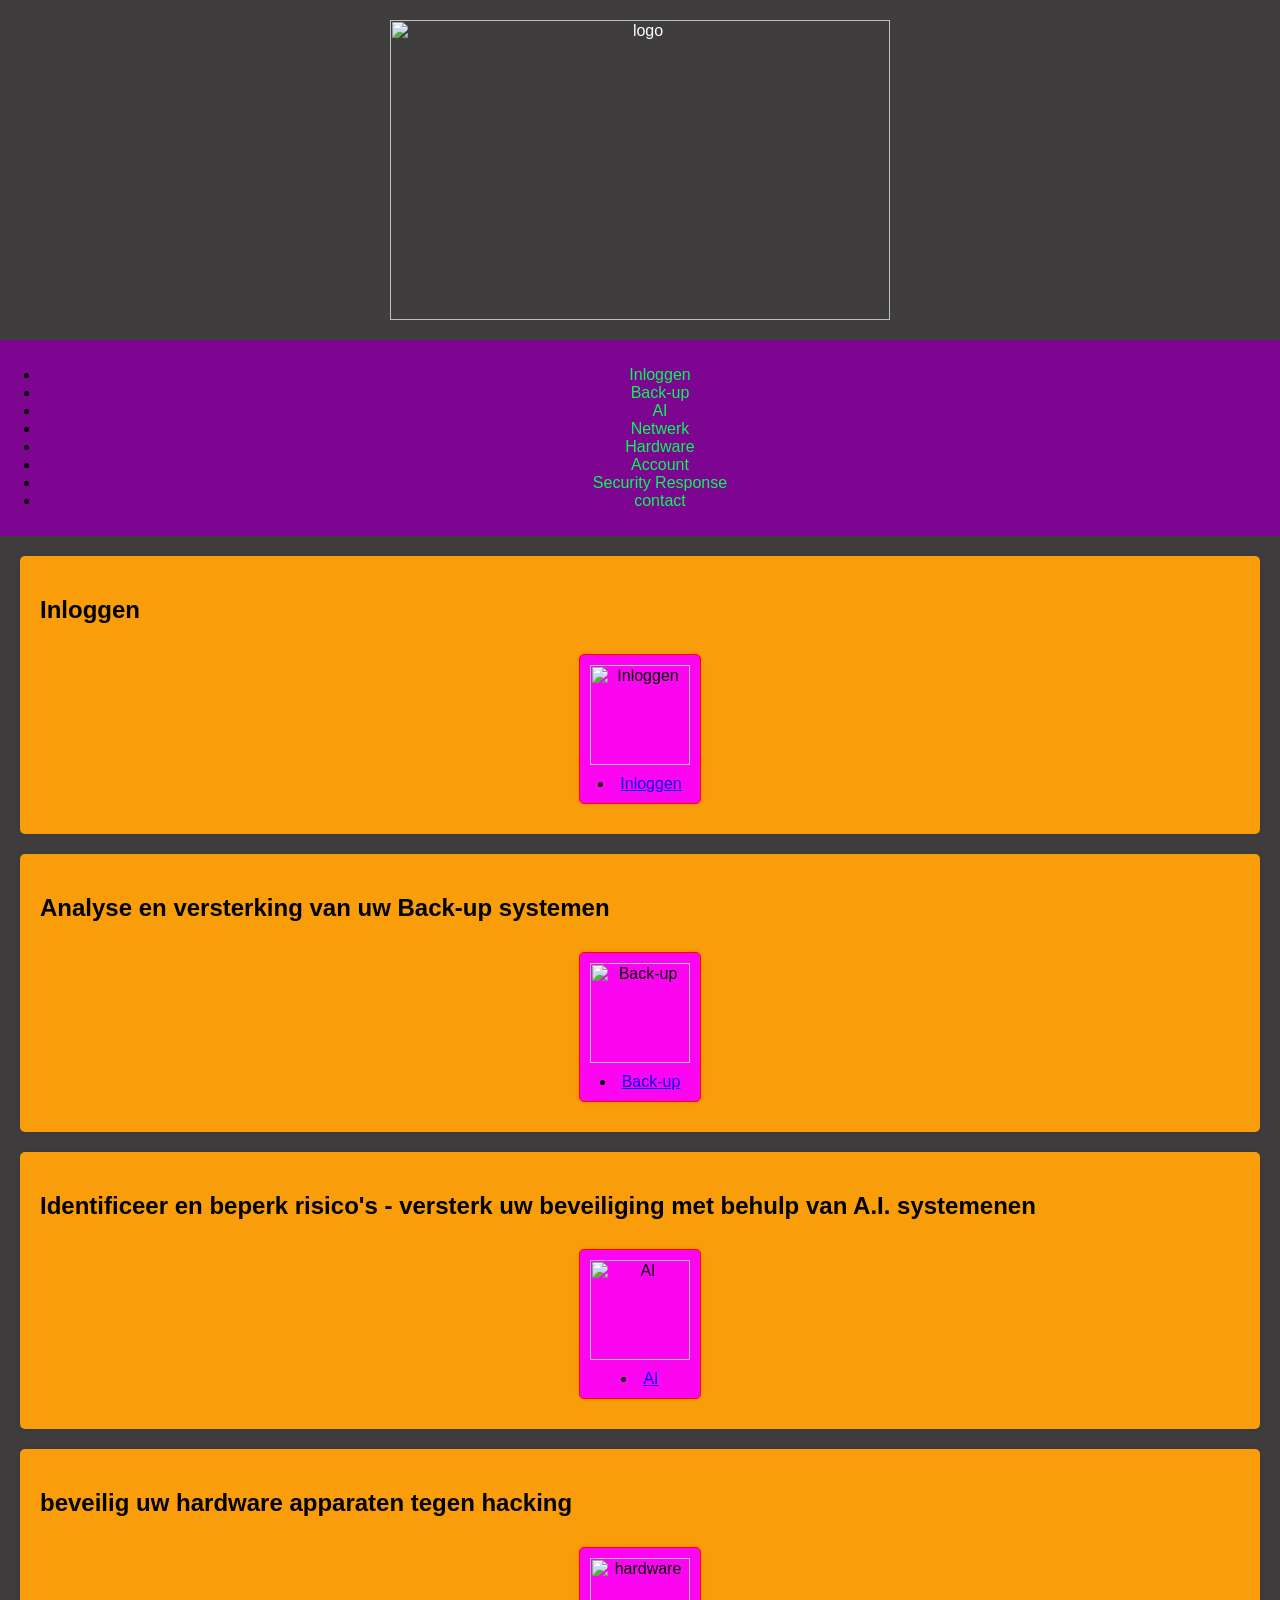
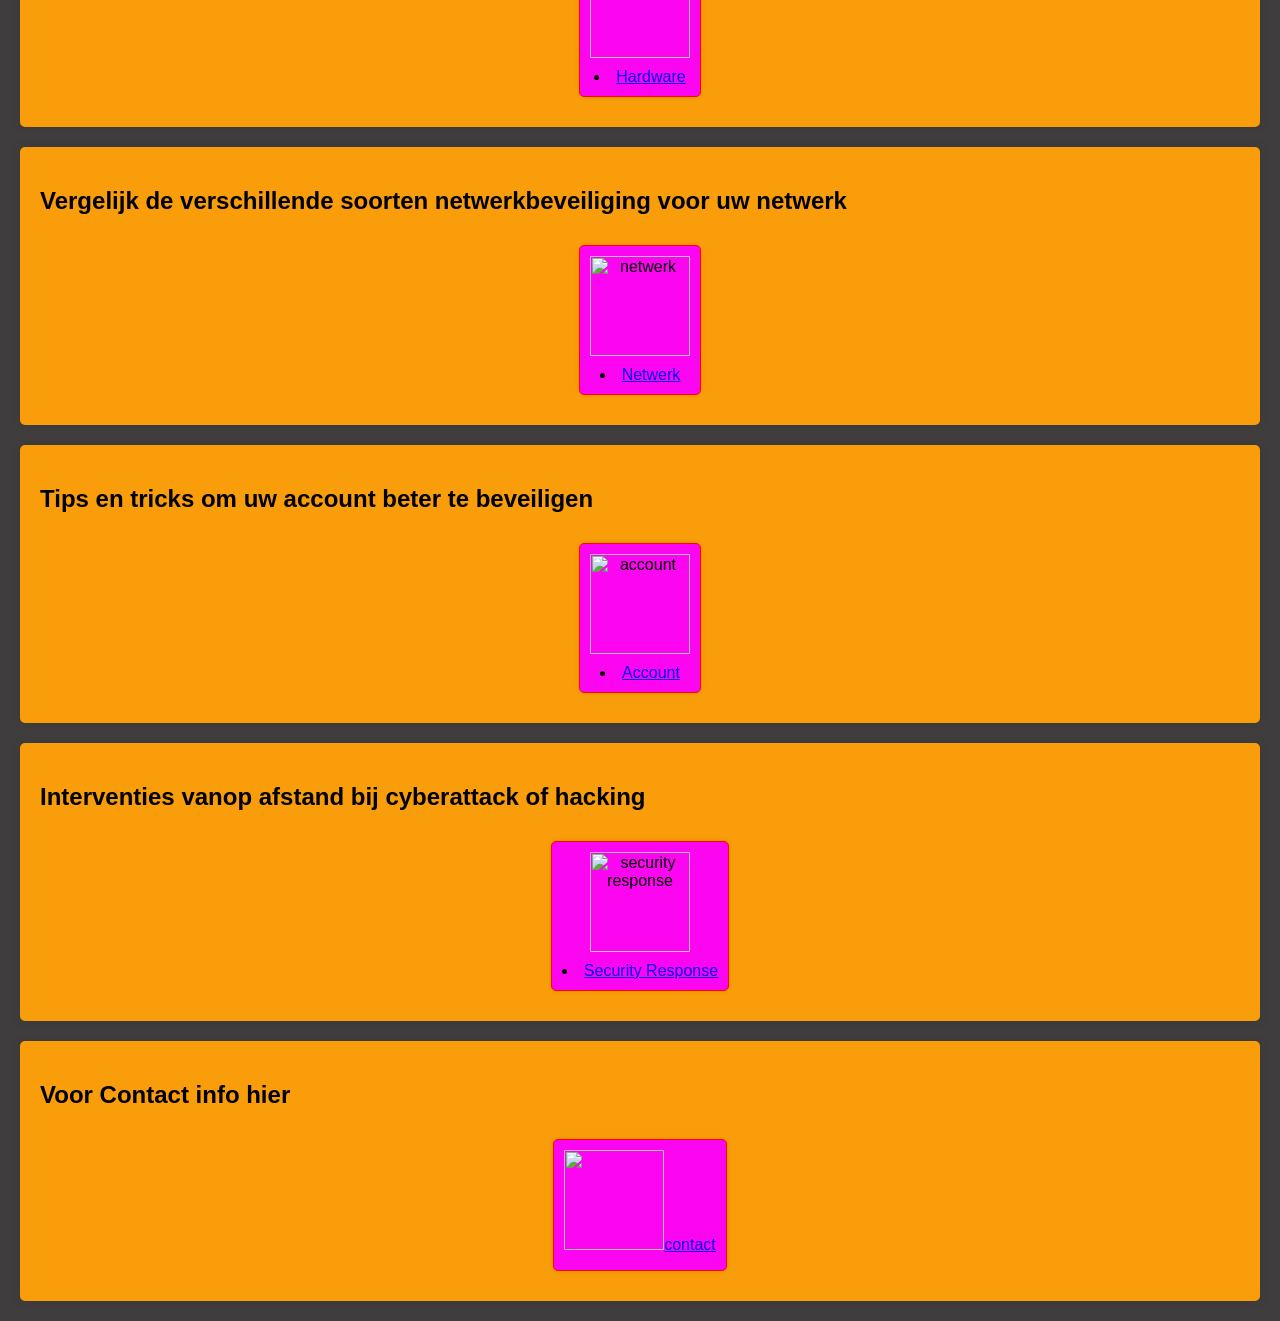
==== index.html @ 569c6f5d "....." ====
<head>
    <link rel="import" href="login.html">
    <link rel="import" href="backup.html">
    <link rel="import" href="AI.html">
    <link rel="import" href="netwerk.html">
    <link rel="import" href="hardware.html">
    <link rel="import" href="Account.html">
    <link rel="import" href="security response.html">
    <link rel="import" href="contact.html">
    <meta charset="UTF-8">
    <meta name="viewport" content="width=device-width, initial-scale=1.0">
    <title>Cyber Security</title>
    <style>
        body {
            font-family: Arial, sans-serif;
            margin: 0;
            padding: 0;
            background-color: #3f3d3d;
        }
        header {
            background-color: #ccccc;
            color: #fff;
            padding: 20px;
            text-align: center;
        }
        nav {
            background-color: #7e0591;
            padding: 10px 0;
            text-align: center;
        }
        nav a {
            color: #08f854;
            text-decoration: none;
            margin: 0 10px;
        }
        section {
            padding: 20px;
            margin: 20px;
            background-color: #f99d0a;
            border-radius: 5px;
            box-shadow: 0 0 10px rgba(0, 0, 0, 0.1);
        }
        .container {
            display: flex;
            flex-wrap: wrap;
            justify-content: center;
        }
        .box {
            margin: 10px;
            padding: 10px;
            text-align: center;
            border: 1px solid #fc0606;
            border-radius: 5px;
            background-color: #fc05f0;
            box-shadow: 0 0 5px rgba(0, 0, 0, 0.1);
        }
        .box img {
            width: 100px;
            height: 100px;
            margin-bottom: 10px;
        }
    </style>
</head>
<body>
    <header>
        <img src="C:\Users\ceule\Downloads\Home - Banner - JouwWeb_files\img_20240323_102517.jpg"alt="logo" width="500" height="300">
    </header>
    <nav>
        <ul>
            <li><a href="file:///C:/Users/ceule/OneDrive/Documenten/GitHub/23-24-web-intro-langlopende-taak-CeulemansDario/login.html">Inloggen</a></li>
            <li><a href="file:///C:/Users/ceule/OneDrive/Documenten/GitHub/23-24-web-intro-langlopende-taak-CeulemansDario/back%20up.html">Back-up</a></li>
            <li><a href="file:///C:/Users/ceule/OneDrive/Documenten/GitHub/23-24-web-intro-langlopende-taak-CeulemansDario/AI.html">AI</a></li>
            <li><a href="file:///C:/Users/ceule/OneDrive/Documenten/GitHub/23-24-web-intro-langlopende-taak-CeulemansDario/netwerk.html">Netwerk</a></li>
            <li><a href="file:///C:/Users/ceule/OneDrive/Documenten/GitHub/23-24-web-intro-langlopende-taak-CeulemansDario/hardware.html">Hardware</a></li>
            <li><a href="file:///C:/Users/ceule/OneDrive/Documenten/GitHub/23-24-web-intro-langlopende-taak-CeulemansDario/account.html">Account</a></li>
            <li><a href="file:///C:/Users/ceule/OneDrive/Documenten/GitHub/23-24-web-intro-langlopende-taak-CeulemansDario/security%20response.html">Security Response</a></li>
            <li><a href="file:///C:/Users/ceule/OneDrive/Documenten/GitHub/23-24-web-intro-langlopende-taak-CeulemansDario/contact.HTML">contact</a></li>
        </ul>
    </nav>
    <section id="login">
        <h2>Inloggen</h2>
        <div class="container">
            <div class="box">
                <img src="https://c8.alamy.com/comp/2BFNP8G/login-form-and-hacker-with-lock-on-dark-background-concept-of-cyber-attack-and-security-2BFNP8G.jpg" alt="Inloggen">
                <li><a href="file:///C:/Users/ceule/OneDrive/Documenten/GitHub/23-24-web-intro-langlopende-taak-CeulemansDario/login.html">Inloggen</a></li>
            </div>
        </div>
    </section>
    <section id="backup">
        <h2>Analyse en versterking van uw Back-up systemen</h2>
        <div class="container">
            <div class="box">
                <img src="https://th.bing.com/th/id/R.802479ac8ed4fec63c7a08fd2ade1270?rik=kvzztNeJcYv9Jw&pid=ImgRaw&r=0" alt="Back-up">
                <li><a href="file:///C:/Users/ceule/OneDrive/Documenten/GitHub/23-24-web-intro-langlopende-taak-CeulemansDario/back%20up.html">Back-up</a></li>
            </div>
        </div>
    </section>
    <section id="AI">
        <h2>Identificeer en beperk risico's - versterk uw beveiliging met behulp van A.I. systemenen</h2>
        <div class="container">
            <div class="box">
                <img src="https://em360tech.com/sites/default/files/2020-05/ai-cybersecurit--696x442.jpg" alt="AI">
                <li><a href="file:///C:/Users/ceule/OneDrive/Documenten/GitHub/23-24-web-intro-langlopende-taak-CeulemansDario/AI.html">AI</a></li>
            </div>
        </div>
    </section>
    <section id="Hardware">
        <h2>beveilig uw hardware apparaten tegen hacking </h2>
        <div class="container">
            <div class="box">
                <img src="https://images.idgesg.net/images/article/2017/10/thinkstockphotos-499123970-100738770-large.jpg" alt="hardware">
                <li><a href="file:///C:/Users/ceule/OneDrive/Documenten/GitHub/23-24-web-intro-langlopende-taak-CeulemansDario/hardware.html">Hardware</a></li>
            </div>
        </div>
    </section>
    <section id="netwerk">
        <h2>Vergelijk de verschillende soorten netwerkbeveiliging voor uw netwerk</h2>
        <div class="container">
            <div class="box">
                <img src="https://th.bing.com/th/id/R.ae34522661c3f897d792fcd0ab2c2efa?rik=BBo66tmIPTQrsw&pid=ImgRaw&r=0" alt="netwerk">
                <li><a href="file:///C:/Users/ceule/OneDrive/Documenten/GitHub/23-24-web-intro-langlopende-taak-CeulemansDario/netwerk.html">Netwerk</a></li>
            </div>
        </div>
    </section>
    <section id="account">
        <h2>Tips en tricks om uw account beter te beveiligen</h2>
        <div class="container">
            <div class="box">
                <img src="https://th.bing.com/th/id/OIP.TC0epwJ-tPRjHt5fRzi1DgHaGP?rs=1&pid=ImgDetMain" alt="account">
                <li><a href="file:///C:/Users/ceule/OneDrive/Documenten/GitHub/23-24-web-intro-langlopende-taak-CeulemansDario/account.html">Account</a></li>
            </div>
        </div>
    </section>
    <section id="security response">
        <h2>Interventies vanop afstand bij cyberattack of hacking </h2>
        <div class="container">
            <div class="box">
                <img src="https://th.bing.com/th/id/R.6b7fc1943b0284b460fcf612e30cbfcd?rik=vFZ7ph8jHfdFgQ&pid=ImgRaw&r=0" alt="security response">
                <li><a href="file:///C:/Users/ceule/OneDrive/Documenten/GitHub/23-24-web-intro-langlopende-taak-CeulemansDario/security%20response.html">Security Response</a></li>
            </div>
        </div>
    </section>
    <section id="Contact">
        <h2>Voor Contact info hier</h2>
        <div class="container">
            <div class="box">
                <img src="https://th.bing.com/th/id/R.6e1d50c6901342918e2399e478324d16?rik=aOow2qhnU%2fVfpg&pid=ImgRaw&r=0"
                <li><a href="file:///C:/Users/ceule/OneDrive/Documenten/GitHub/23-24-web-intro-langlopende-taak-CeulemansDario/contact.HTML">contact</a></li>
            </div>
        </div>
    </section>
    
</body>
</html>
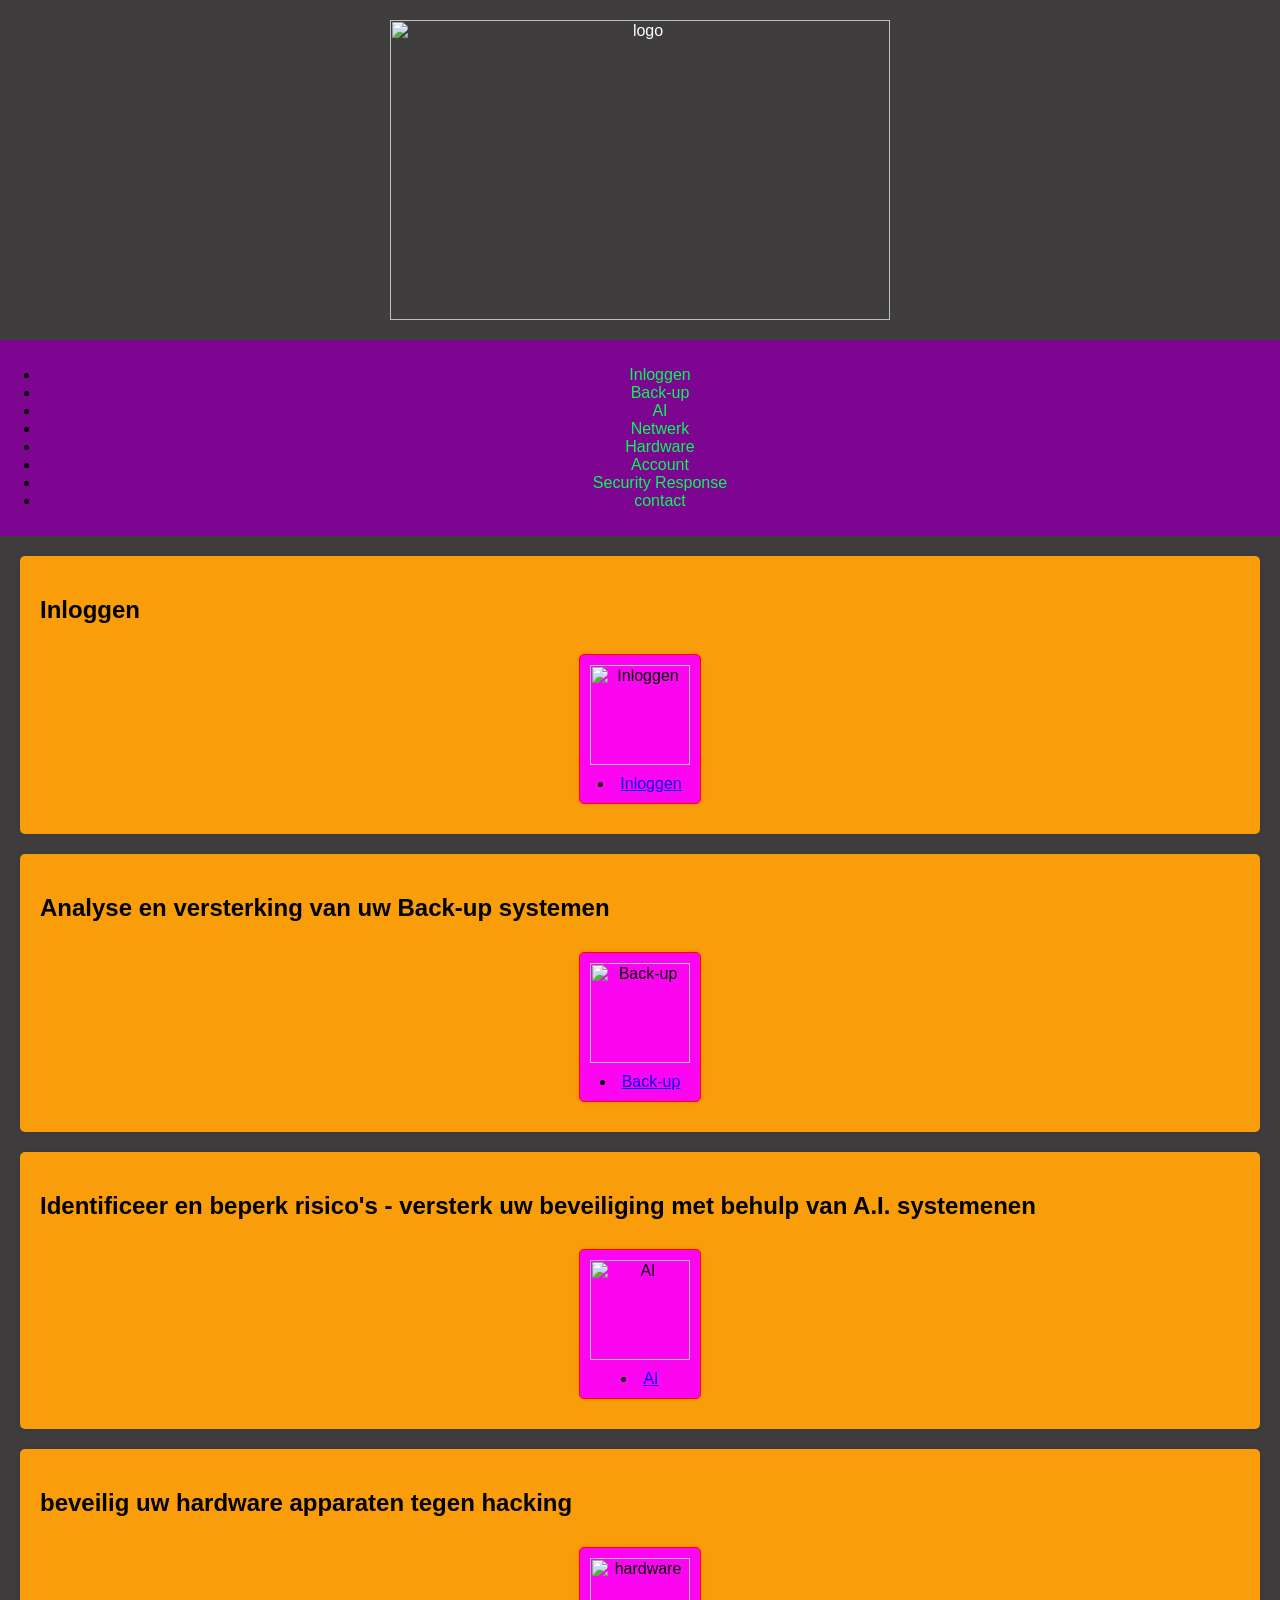
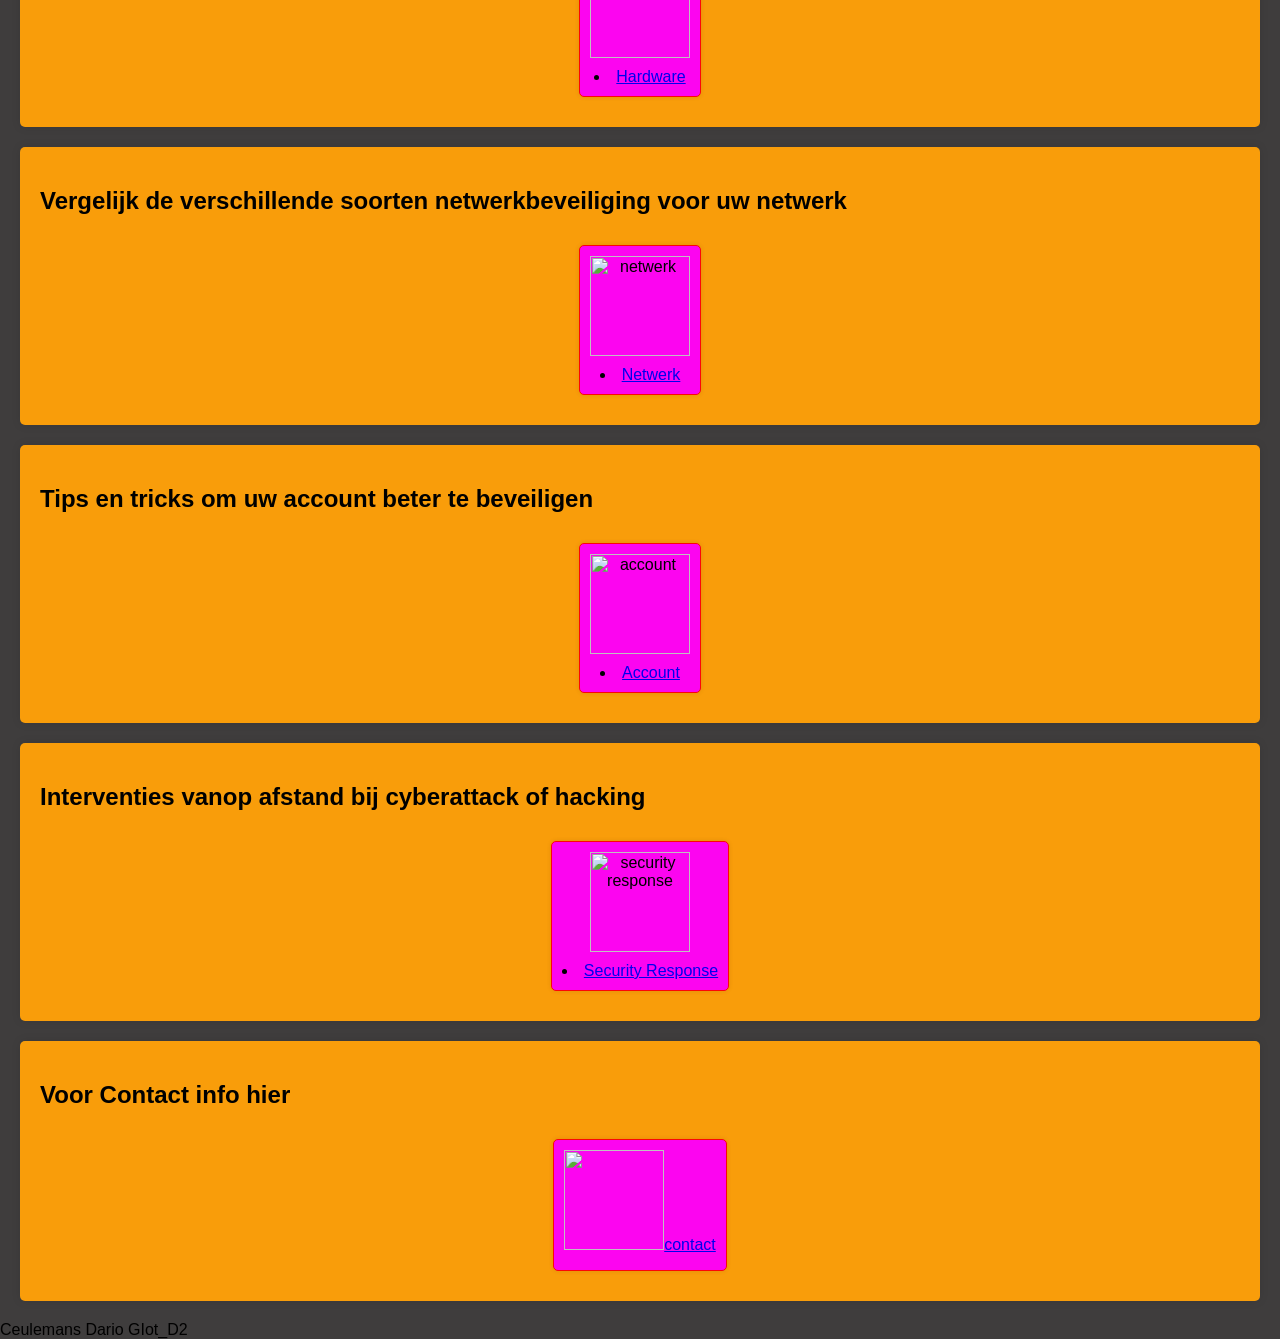
==== commit fb302066: "images" ====
--- a/index.html
+++ b/index.html
@@ -7,6 +7,7 @@
     <link rel="import" href="Account.html">
     <link rel="import" href="security response.html">
     <link rel="import" href="contact.html">
+    <link rel="import" href="map assetts">
     <meta charset="UTF-8">
     <meta name="viewport" content="width=device-width, initial-scale=1.0">
     <title>Cyber Security</title>
@@ -131,7 +132,7 @@
             </div>
         </div>
     </section>
-    <section id="security response">
+    <section id="security-response">
         <h2>Interventies vanop afstand bij cyberattack of hacking </h2>
         <div class="container">
             <div class="box">
@@ -151,4 +152,5 @@
     </section>
     
 </body>
+<footer>Ceulemans Dario GIot_D2</footer>
 </html>
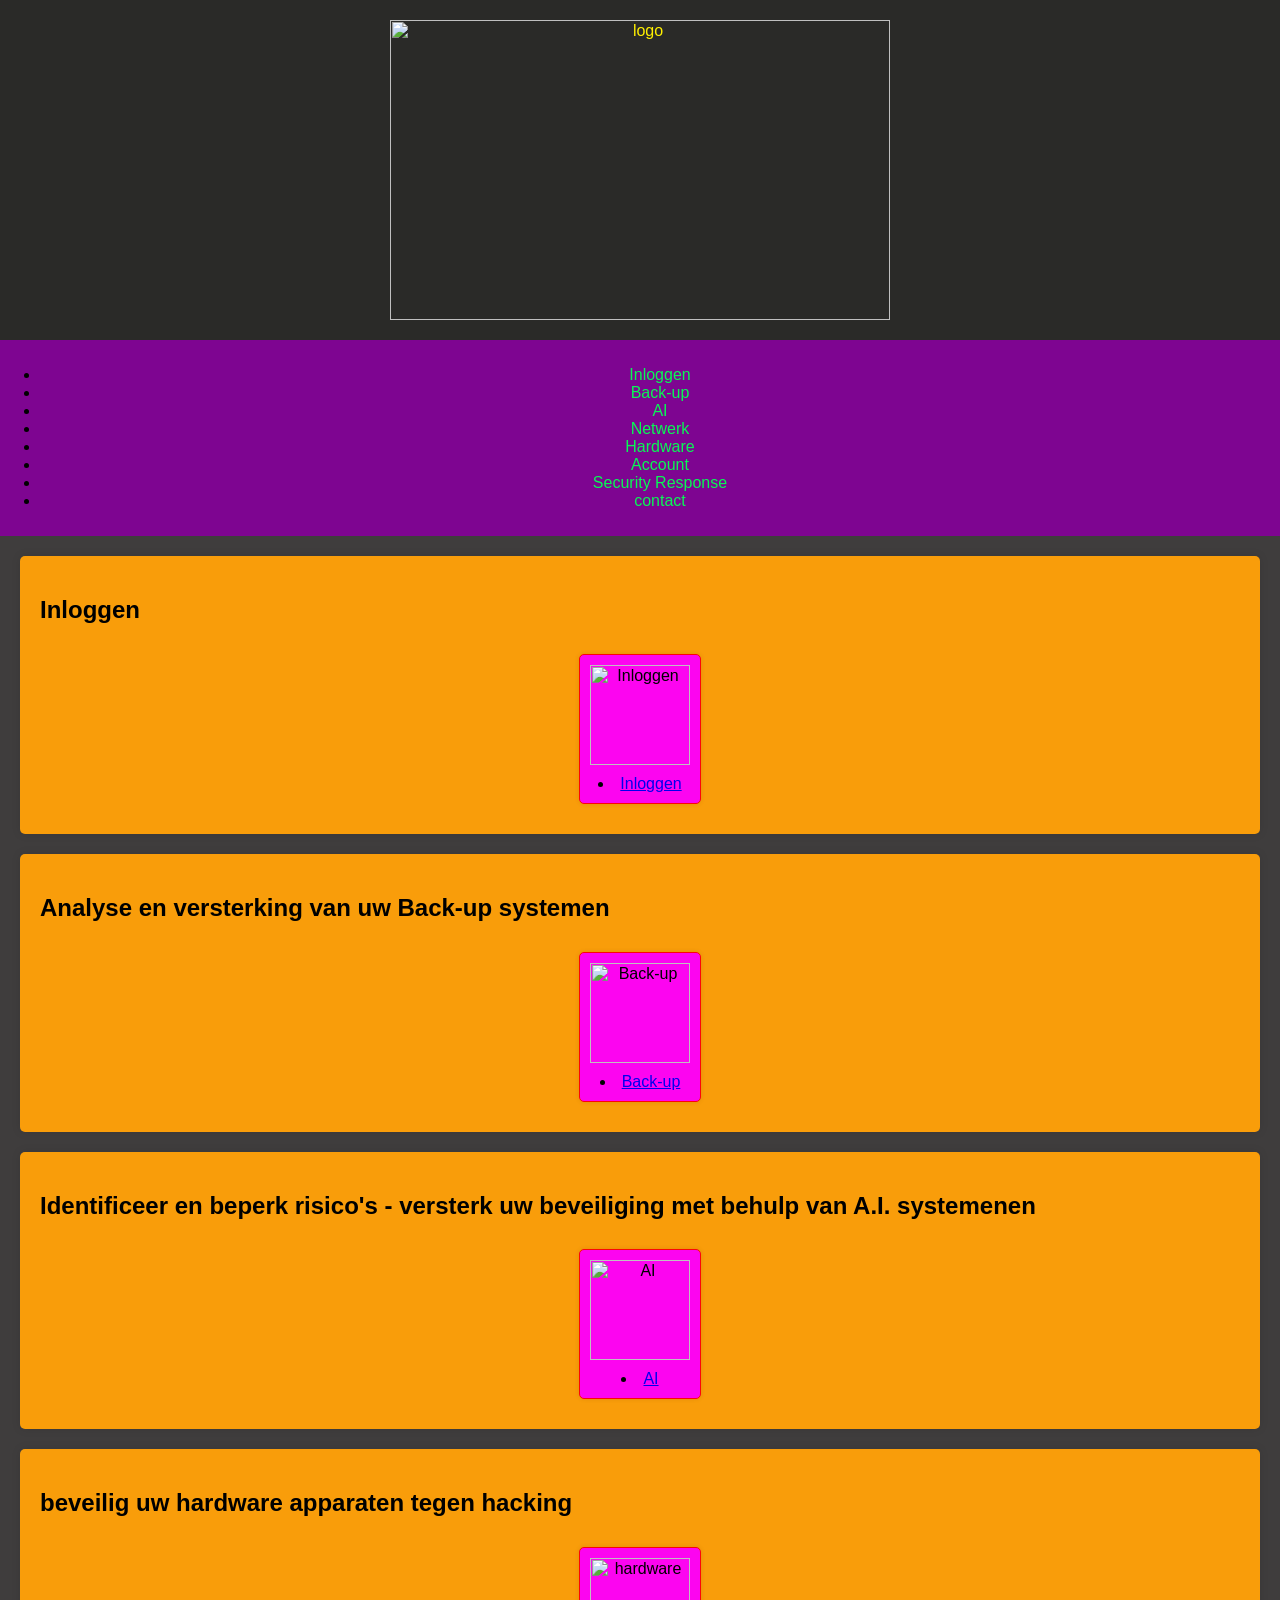
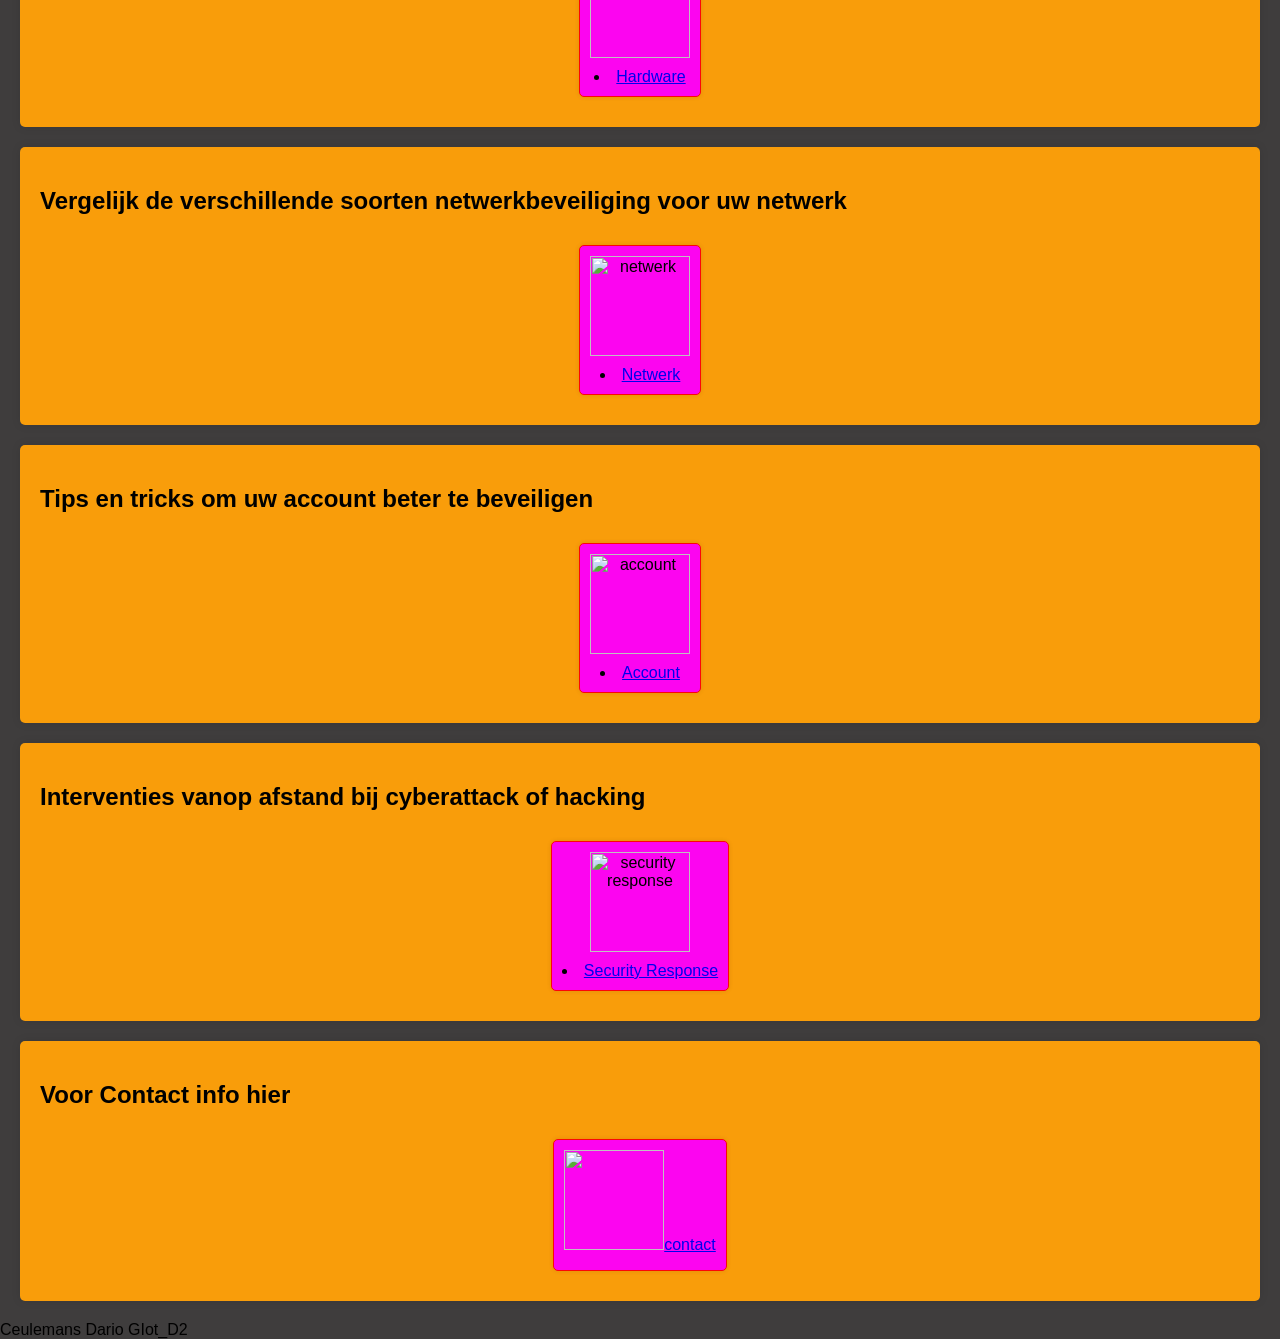
==== commit ba0318ad: "yes" ====
--- a/index.html
+++ b/index.html
@@ -8,6 +8,7 @@
     <link rel="import" href="security response.html">
     <link rel="import" href="contact.html">
     <link rel="import" href="map assetts">
+    <link rel="import" href="Leaflet.JS">
     <meta charset="UTF-8">
     <meta name="viewport" content="width=device-width, initial-scale=1.0">
     <title>Cyber Security</title>
@@ -19,8 +20,8 @@
             background-color: #3f3d3d;
         }
         header {
-            background-color: #ccccc;
-            color: #fff;
+            background-color: #2a2a28;
+            color: #fff000;
             padding: 20px;
             text-align: center;
         }
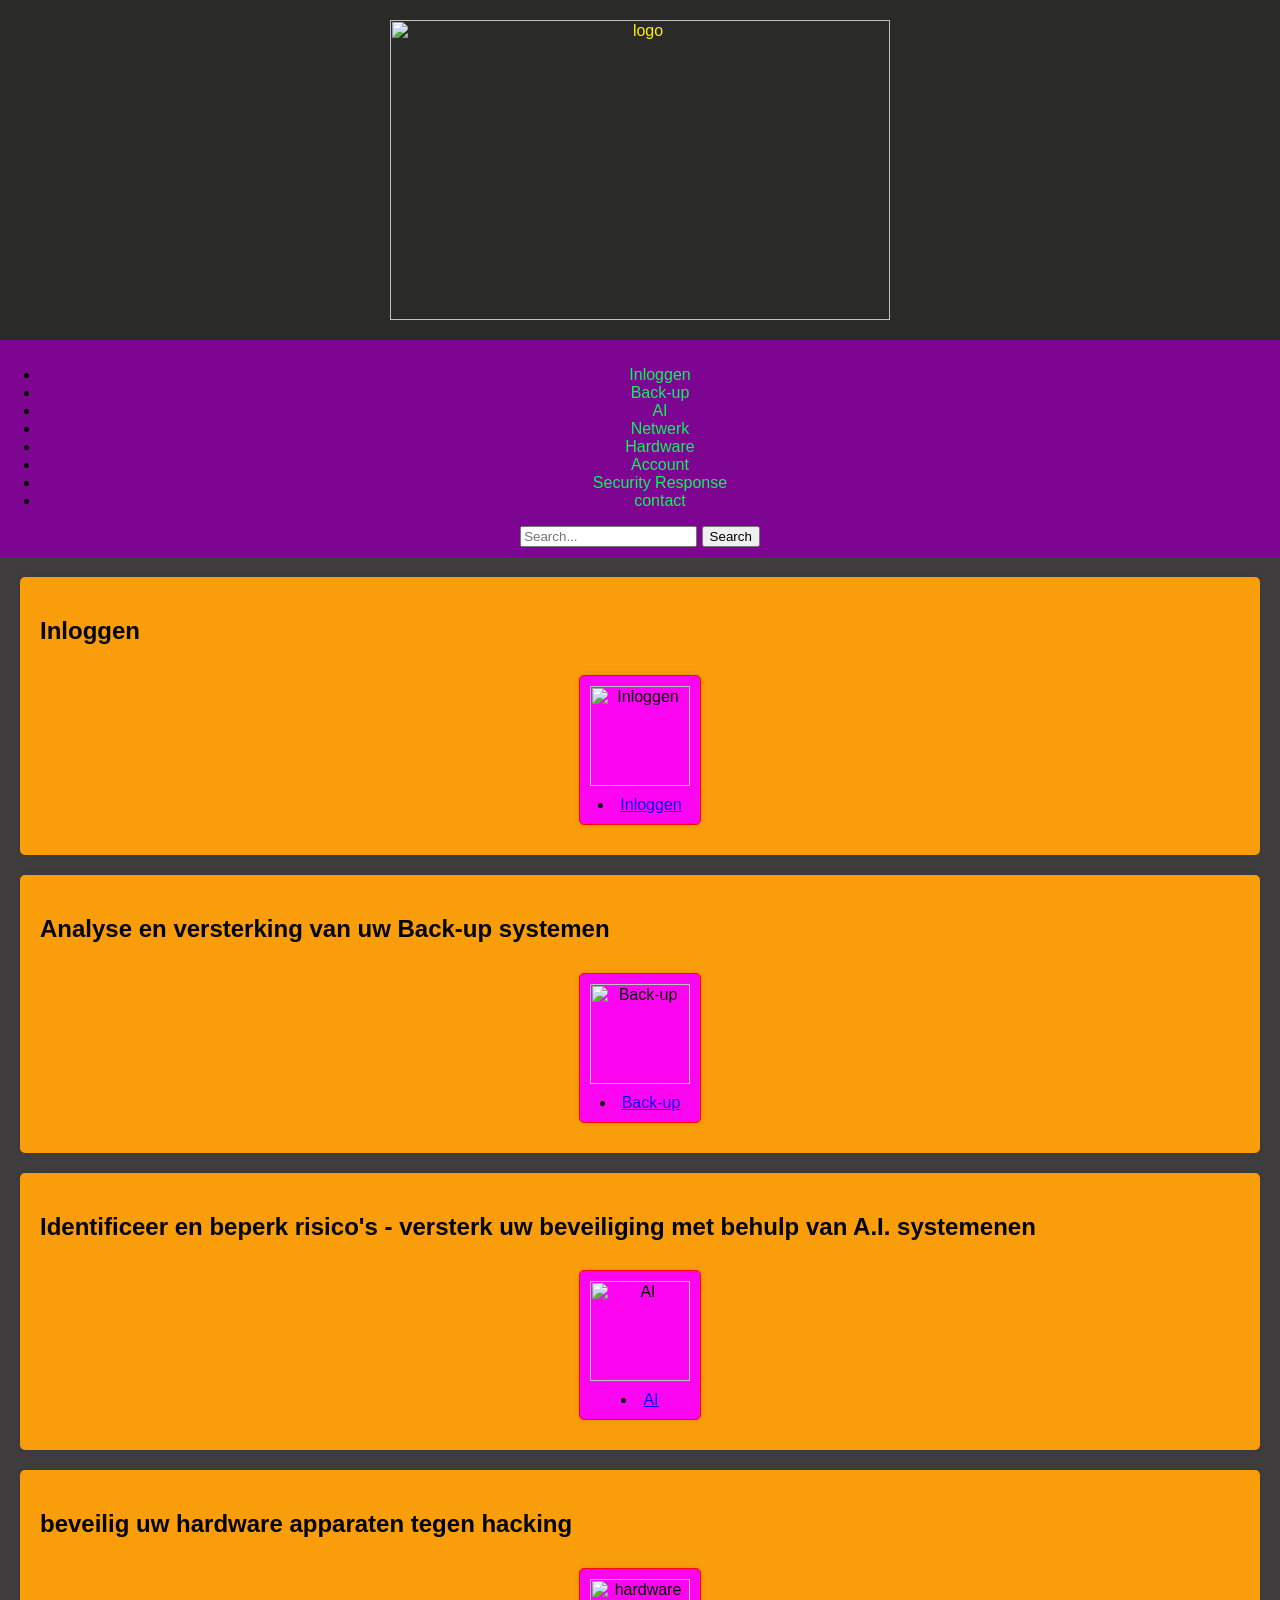
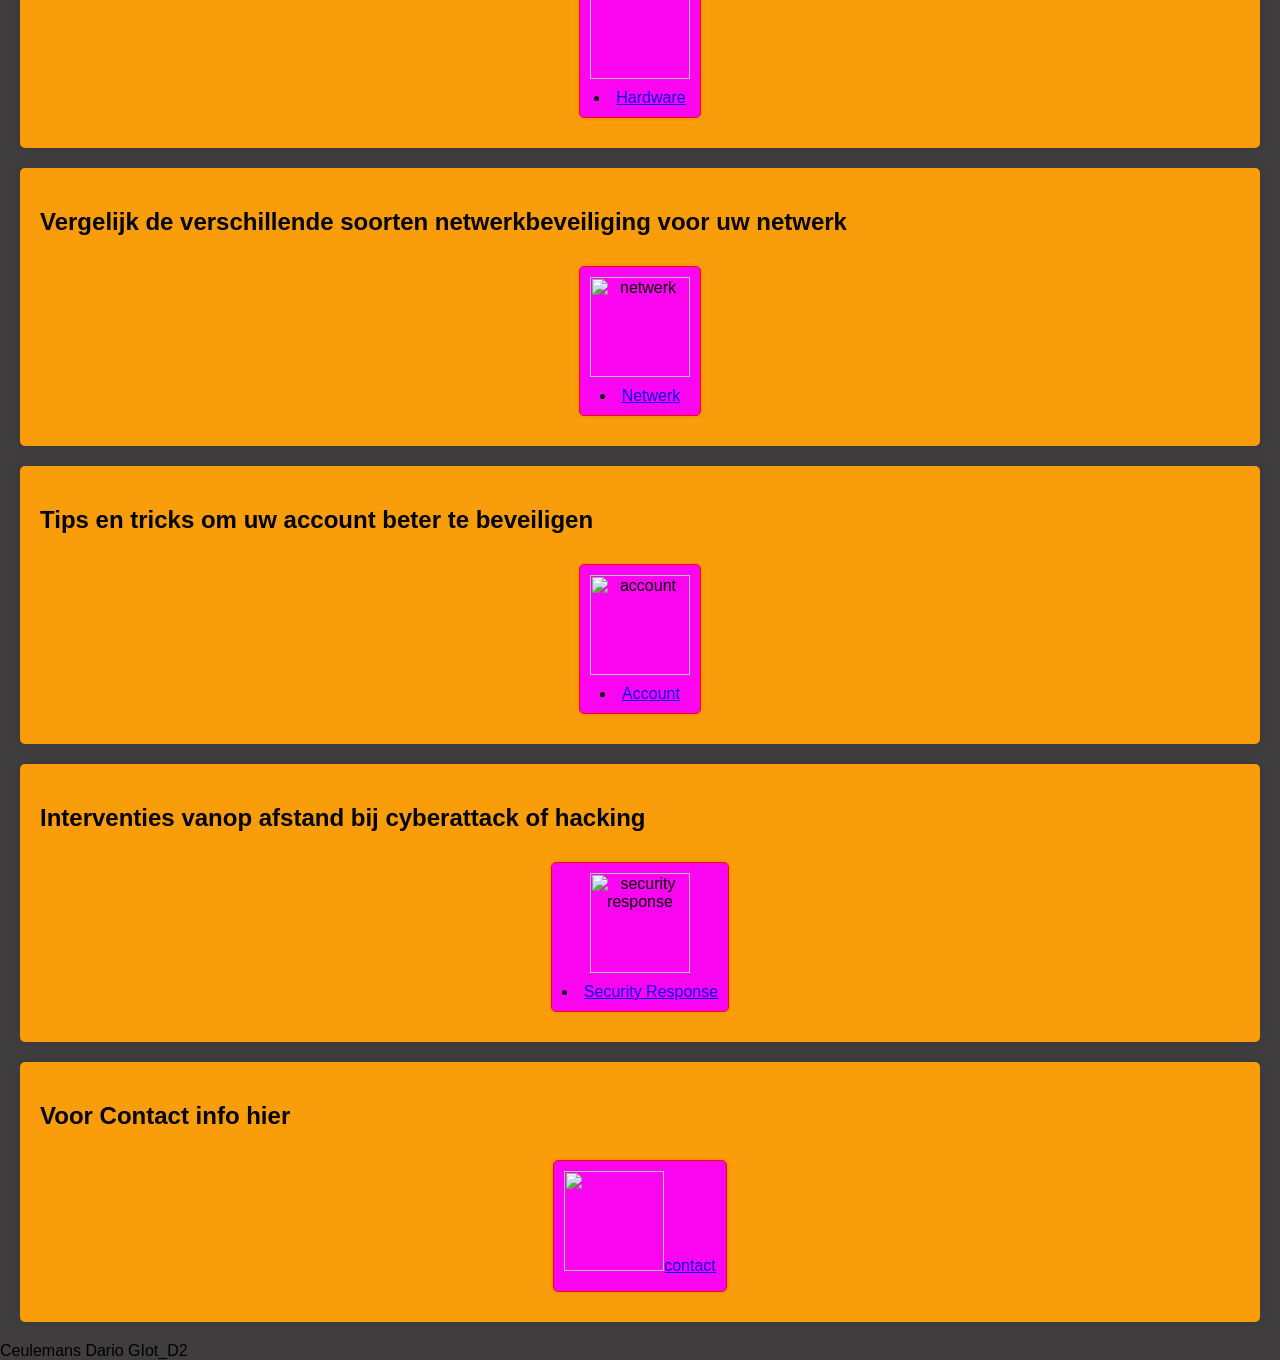
==== commit b53a702e: "yes" ====
--- a/index.html
+++ b/index.html
@@ -65,7 +65,7 @@
 </head>
 <body>
     <header>
-        <img src="C:\Users\ceule\Downloads\Home - Banner - JouwWeb_files\img_20240323_102517.jpg"alt="logo" width="500" height="300">
+        <img src="https://th.bing.com/th/id/OIP.MNkkPfx2gmHJY_e37i9U1QHaFH?rs=1&pid=ImgDetMain"alt="logo" width="500" height="300">
     </header>
     <nav>
         <ul>
@@ -78,6 +78,11 @@
             <li><a href="file:///C:/Users/ceule/OneDrive/Documenten/GitHub/23-24-web-intro-langlopende-taak-CeulemansDario/security%20response.html">Security Response</a></li>
             <li><a href="file:///C:/Users/ceule/OneDrive/Documenten/GitHub/23-24-web-intro-langlopende-taak-CeulemansDario/contact.HTML">contact</a></li>
         </ul>
+    <div class="search-bar">
+        <input type="text" placeholder="Search...">
+        <button>Search</button>
+    </div>
+          
     </nav>
     <section id="login">
         <h2>Inloggen</h2>
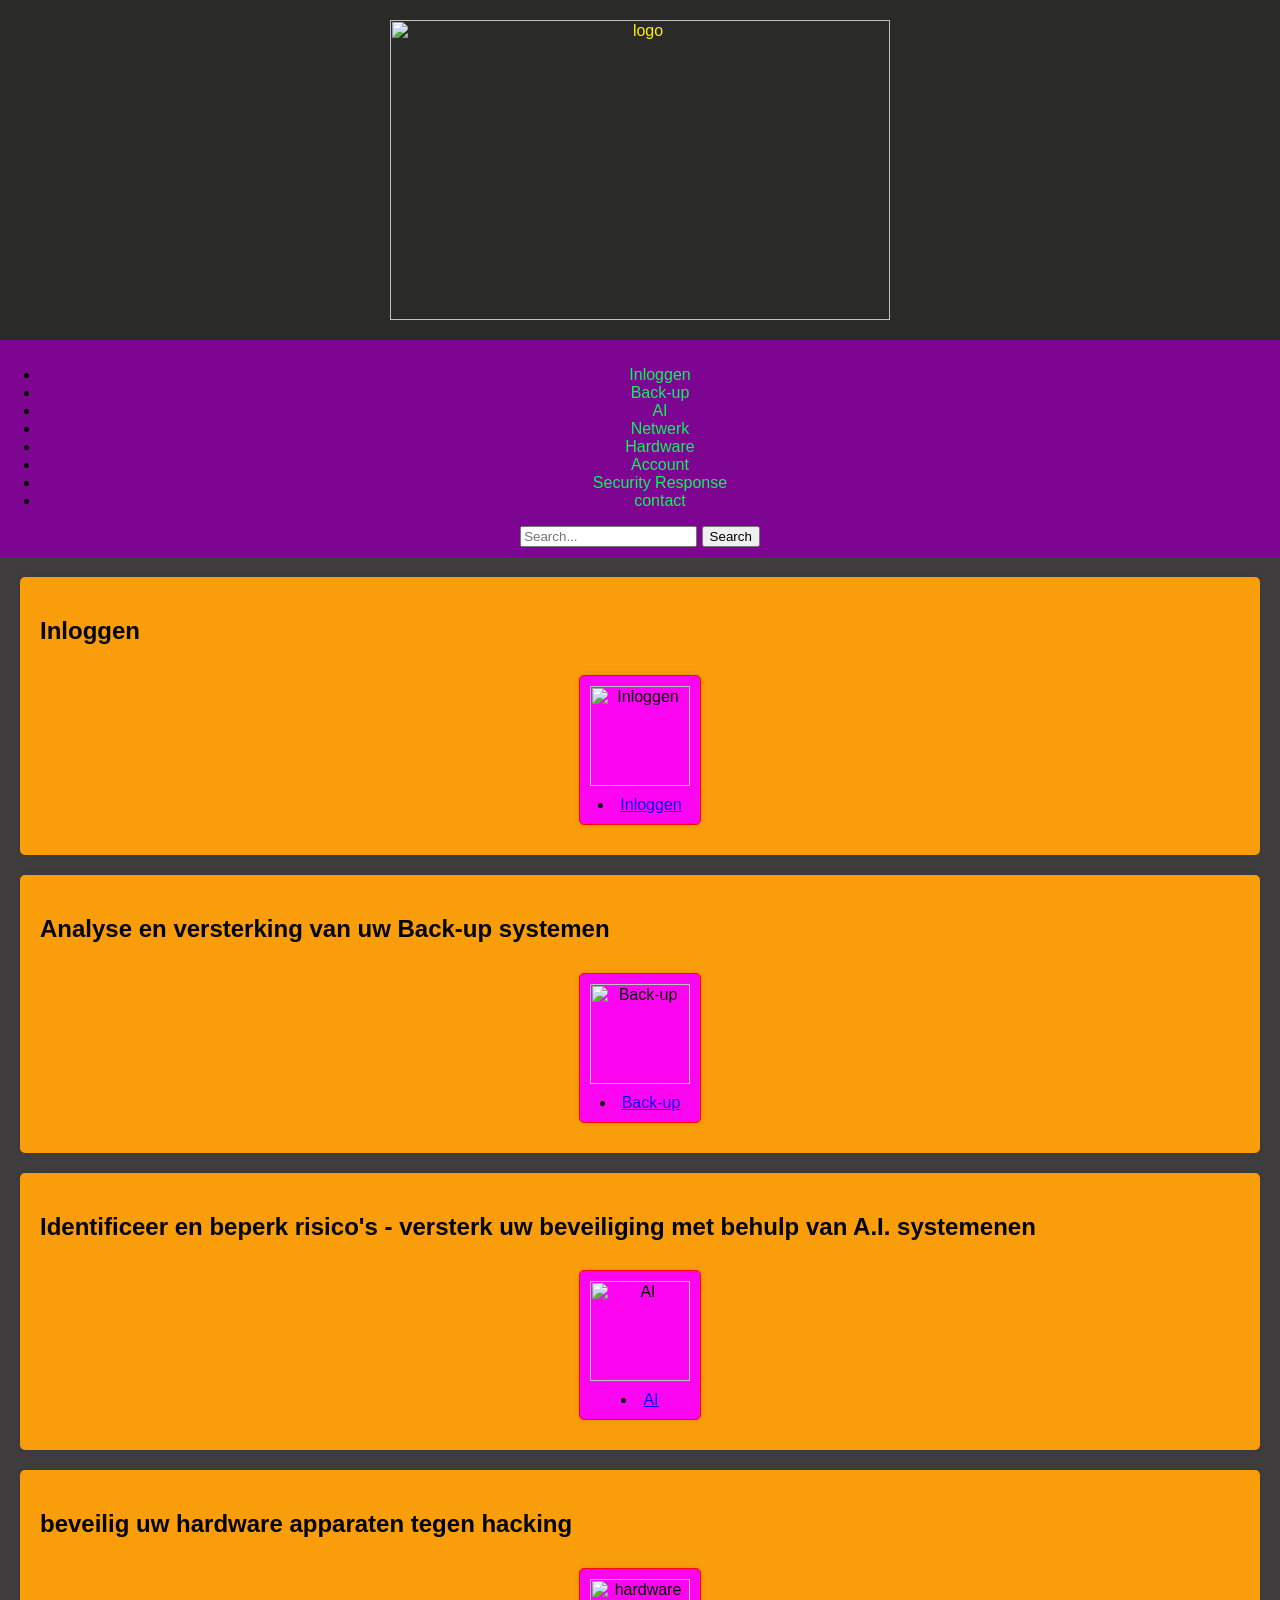
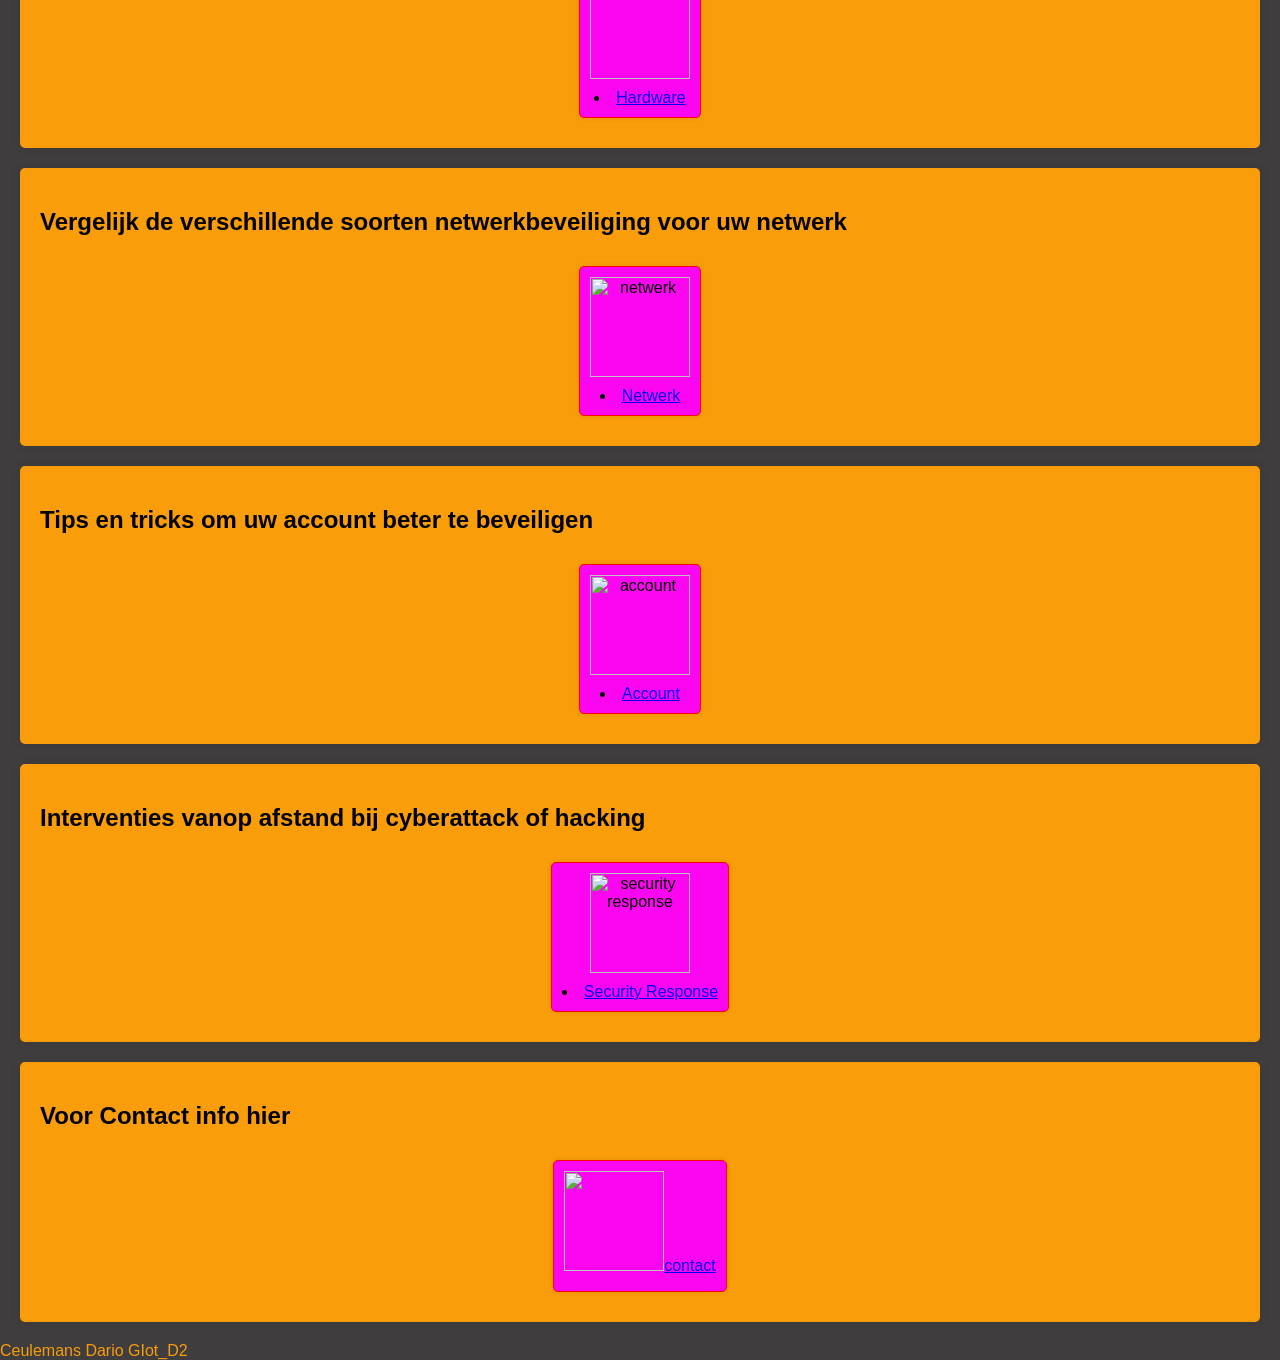
==== commit b7b782d9: "Update index.html change" ====
--- a/index.html
+++ b/index.html
@@ -158,5 +158,5 @@
     </section>
     
 </body>
-<footer>Ceulemans Dario GIot_D2</footer>
+<footer style="color:#f99d0a">Ceulemans Dario GIot_D2</footer>
 </html>
